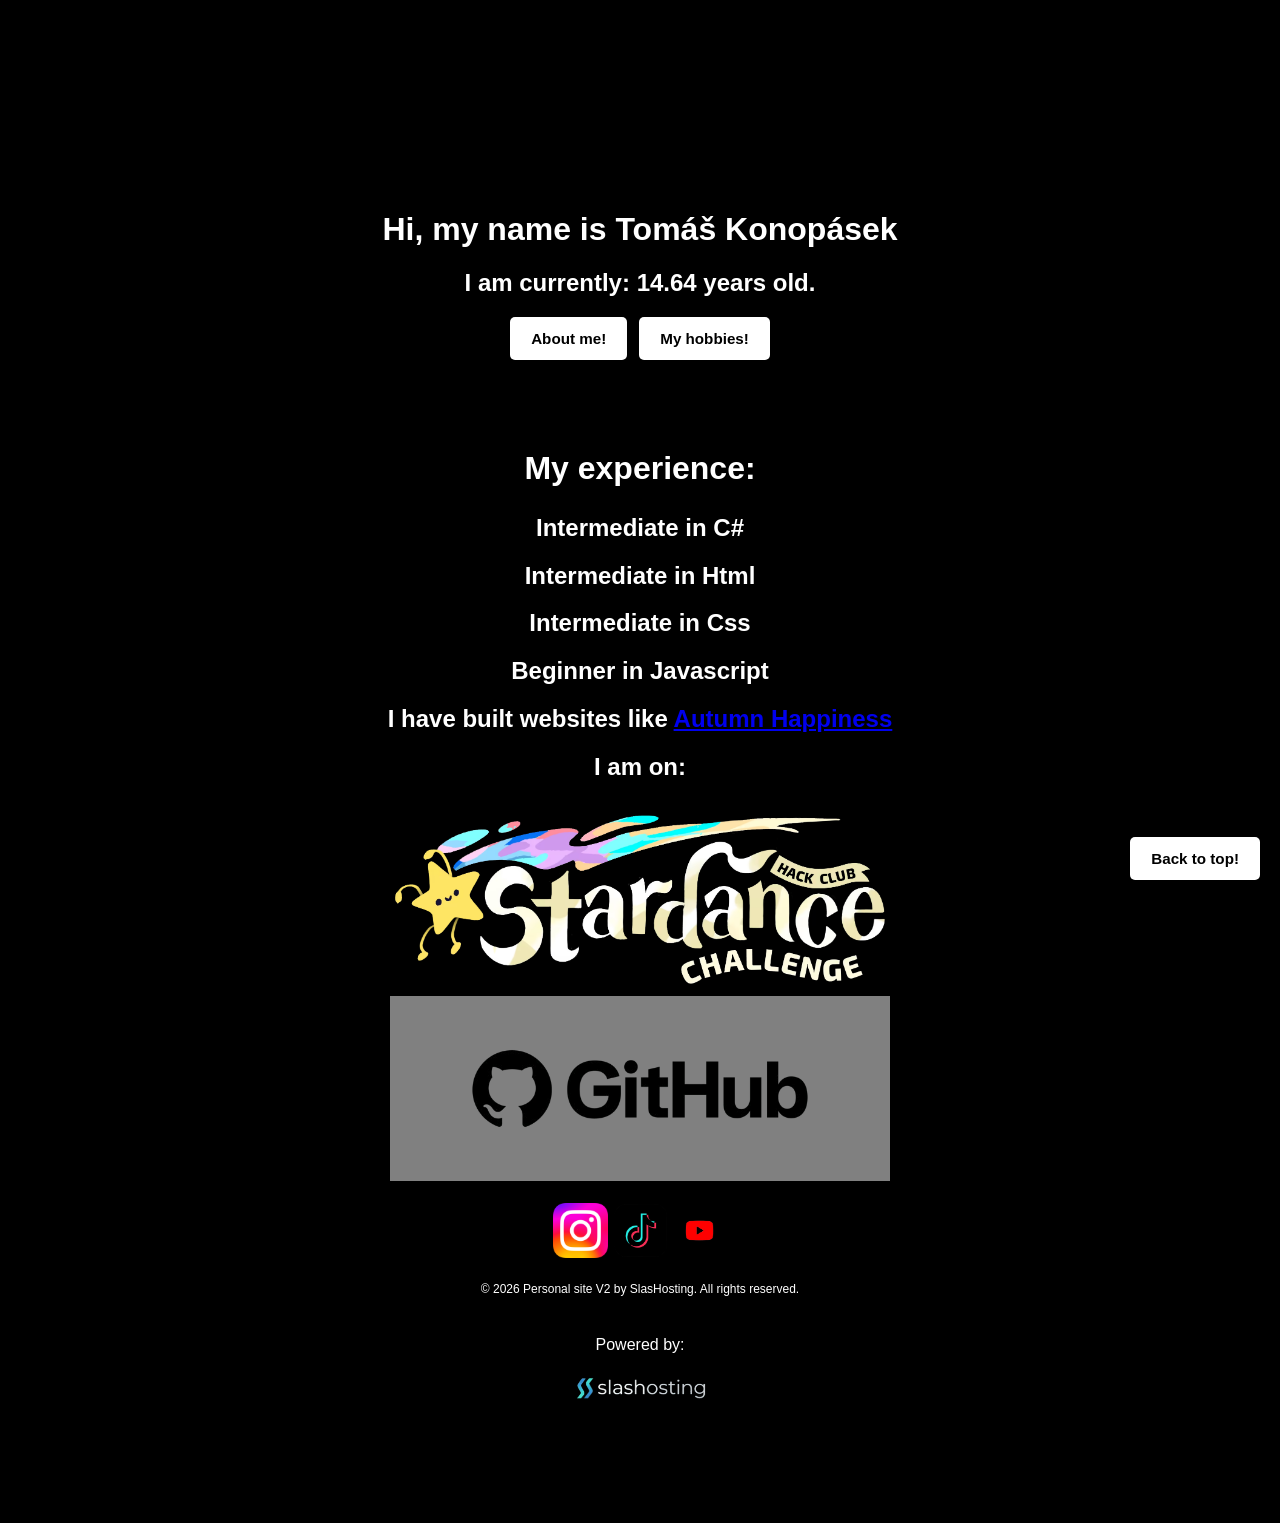
==== index.html @ fd5b2b92 "First Commit" ====
<!DOCTYPE html>
<html lang="en">
<head>
    <meta charset="UTF-8">
    <title>ME!</title>
    <link rel="stylesheet" href="style.css">
    <link rel="shortcut icon" href="favicon.ico" type="image/x-icon">
</head>
<body>
<div class="text nav">
    <h1 style="padding-top: 15%; font-size: 2rem; ">Hi, my name is Tomáš Konopásek</h1>
    <h2>I am currently: <span id="age"></span> years old.</h2>
</div>
<nav class="nav-container">
    <a class="btn" href="me.html">About me!</a>
    <a class="btn" href="hobbies.html">My hobbies!</a>
</nav>
<div class="text nav">
    <h2 style="padding-top: 5%; font-size: 2rem; ">My experience:</h2>
    <h2>Intermediate in C#</h2>
    <h2>Intermediate in Html</h2>
    <h2>Intermediate in Css</h2>
    <h2>Beginner in Javascript</h2>
    <h2>I have built websites like <a href="https://trikulicky.slashosting.cloud">Autumn Happiness</a></h2>
    <h2>I am on:</h2>
    <a href="https://stardance.hackclub.com/@potipek/projects"><img src="icons/stardance.avif" alt="Stardance" width="500px"></a>
    <br>
    <a  href="https://github.com/tomk1440-cmyk"><img src="icons/github.png" alt="Github" width="500px" style="background-color: grey"></a>
    <br>
    <br>
    <a  href="https://www.instagram.com/_potipek_/"><img src="icons/instagram.webp" alt="instagram" width="55px"></a>
    <a href="https://www.tiktok.com/@potipekcz"><img  src="icons/tiktok.png" alt="tiktok" width="55px"></a>
    <a href="https://www.youtube.com/@CZGlixie"><img  src="icons/youtube.png" alt="youtube" width="55px"></a>


</div>
<button class="btn back-to-top btn-totop" onclick="gototop()">
    Back to top!
</button>
<p class="copyright">
    © 2026 Personal site V2 by SlasHosting. All rights reserved.
</p>
<div class="slashosting">
    <p>Powered by:</p>
    <a href="https://www.slashosting.com"><img  src="icons/slashosting.png" alt="SlasHosting" width="250px"></a>
</div>

<script>
    const bday = new Date("2012-04-16T05:00:00");
    function updateAge() {
        const now = new Date();
        const age = (now - bday) / (1000 * 60 * 60 * 24 * 365.2425);
        document.getElementById("age").innerHTML = age.toFixed(2);
    }
    updateAge();
    setInterval(updateAge, 0.1);
</script>
<script src="script.js"></script>
</body>
</html>
---- style.css ----
html {
    scroll-behavior: smooth;
}
:root {
    color: black;
    text-align: center;
    font-family: sans-serif;
    background-color: black;
}
* {
    box-sizing: border-box;
}

.text{
    color: white;
}


.nav-container {
    display: flex;
    justify-content: center;
    gap: 12px;
    flex-wrap: wrap;
    margin: 15px 0 25px 0;
}
.nav {
    opacity: 0;
    animation: buttonAppear 0.6s ease forwards;
}


.btn {
    opacity: 0;
    animation: buttonAppear 2s ease forwards;

    background-color: white;
    color: black;

    font-family: inherit;
    font-size: 0.95rem;
    font-weight: bold;
    border: 1px solid #333;

    padding: 12px 20px;

    border: 1px solid rgba(255, 255, 255, 0.3);
    border-radius: 5px;

    text-decoration: none;

    cursor: pointer;

    box-shadow:
            0 4px 8px rgba(0, 0, 0, 0.2),
            0 6px 20px rgba(0, 0, 0, 0.19);

    transition: all 0.25s ease;
}
.btn-totop {
    opacity: 0;
    animation: buttonAppear 0.6s ease forwards;
}
.btn:hover {
    background-color: #8e8e8e;
    color: black;

    transform: translateY(-2px);

    box-shadow: 0 6px 12px rgba(0, 0, 0, 0.2);
}

.btn:active {
    transform: translateY(-1px) scale(1.03);
}
@keyframes buttonAppear {
    from {
        opacity: 0;
        transform: translateY(15px);
    }
    to {
        opacity: 1;
        transform: translateY(0);
    }
}
.back-to-top {
    position: fixed;
    bottom: 20px;
    right: 20px;
    z-index: 1000;
}
.copyright {
    font-size: 0.75rem;
    color: white;
    text-align: center;
    margin: 20px 0 10px 0;
}
.slashosting {
    display: flex;
    flex-direction: column;
    align-items: center;
    gap: 0px;
    margin-top: 40px;
}
.slashosting p {
    color: white;
    margin: 0;
}
.slashosting img {
    width: 250px;
    display: block;
    margin-top: -95px;
}
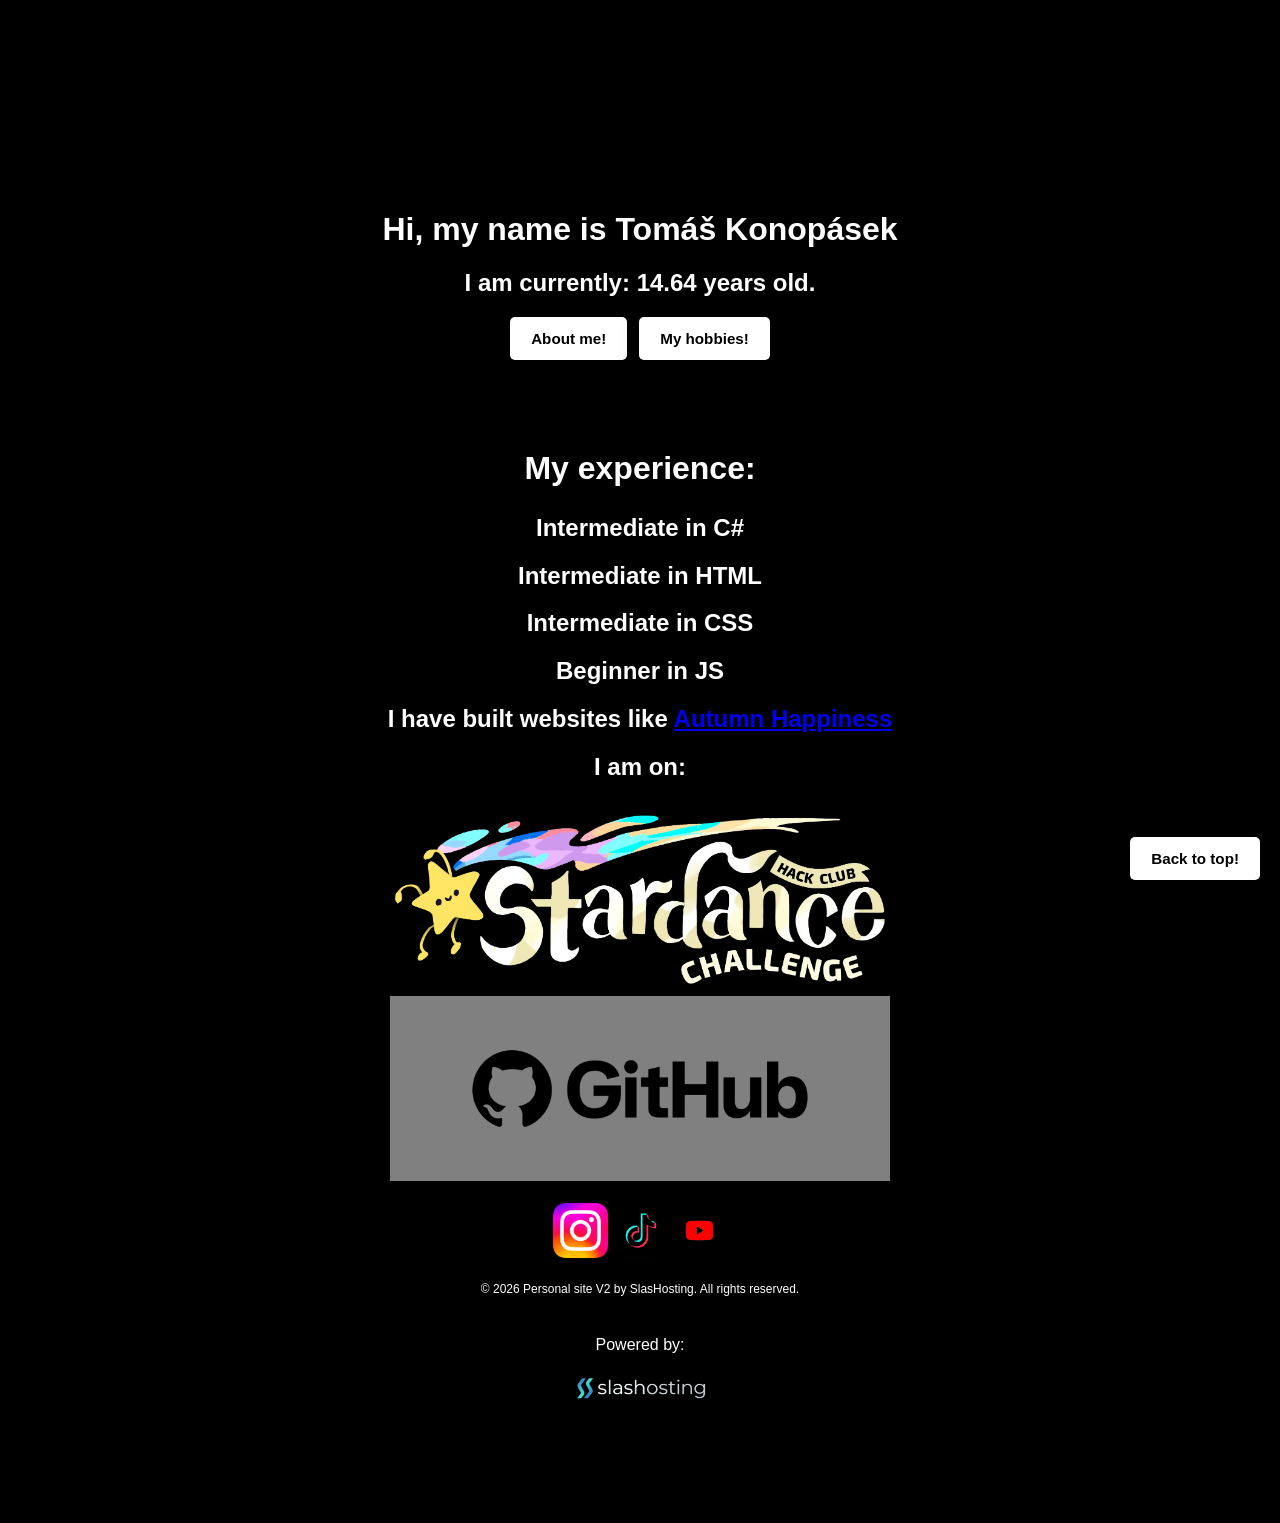
==== commit d3da5a1b: "Another Commit!" ====
--- a/index.html
+++ b/index.html
@@ -18,9 +18,9 @@
 <div class="text nav">
     <h2 style="padding-top: 5%; font-size: 2rem; ">My experience:</h2>
     <h2>Intermediate in C#</h2>
-    <h2>Intermediate in Html</h2>
-    <h2>Intermediate in Css</h2>
-    <h2>Beginner in Javascript</h2>
+    <h2>Intermediate in HTML</h2>
+    <h2>Intermediate in CSS</h2>
+    <h2>Beginner in JS</h2>
     <h2>I have built websites like <a href="https://trikulicky.slashosting.cloud">Autumn Happiness</a></h2>
     <h2>I am on:</h2>
     <a href="https://stardance.hackclub.com/@potipek/projects"><img src="icons/stardance.avif" alt="Stardance" width="500px"></a>
